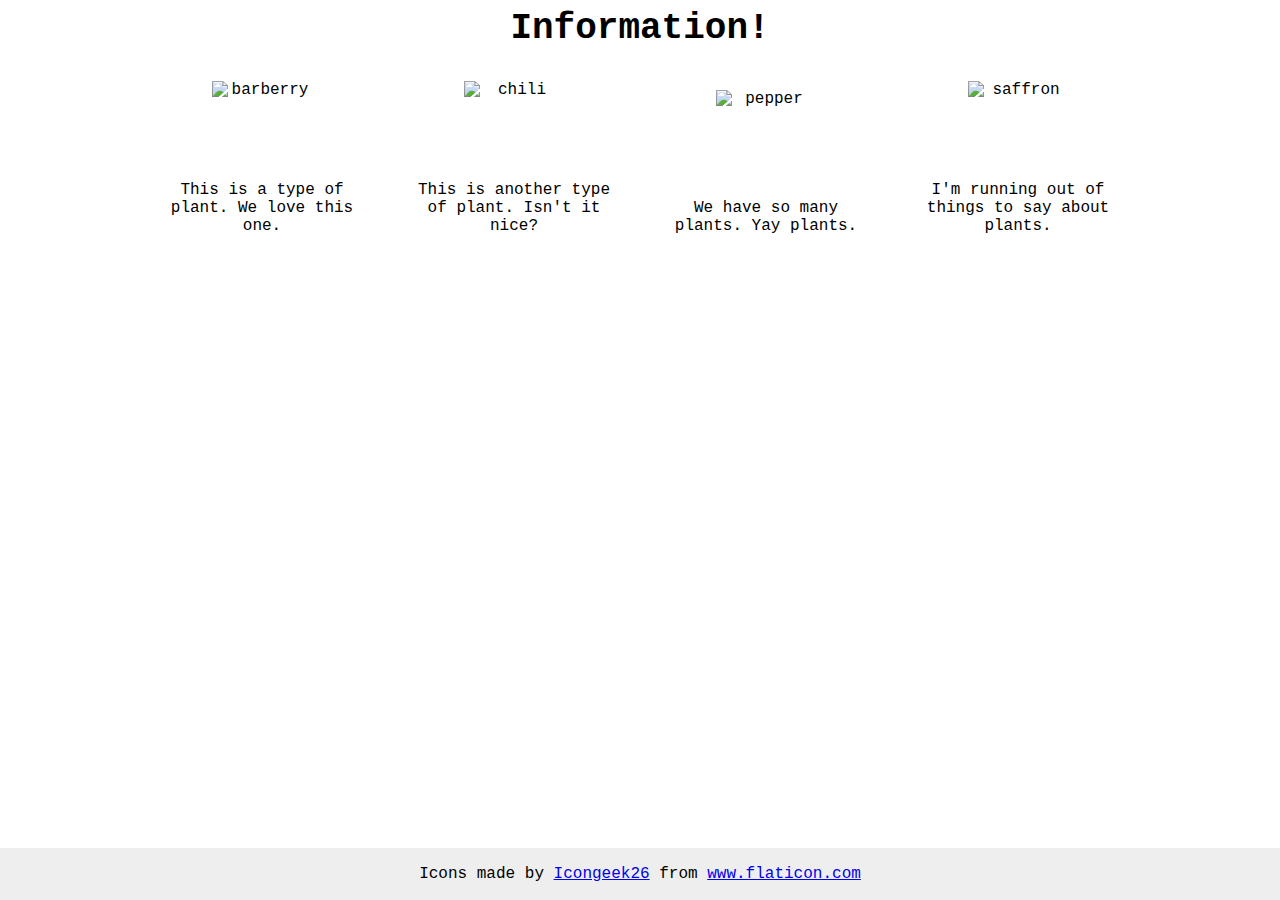
==== flex/04-flex-information/index.html @ 9ebe13b3 "4th flex exercise" ====
<!DOCTYPE html>
<html lang="en">
  <head>
    <meta charset="UTF-8" />
    <meta http-equiv="X-UA-Compatible" content="IE=edge" />
    <meta name="viewport" content="width=device-width, initial-scale=1.0" />
    <title>Information</title>
    <link rel="stylesheet" href="style.css" />
  </head>
  <body>
    <div class="title">Information!</div>
    <div class="row">
      <div class="card">
        <img src="./images/barberry.png" alt="barberry" />
        <div class="text">This is a type of plant. We love this one.</div>
      </div>
      <div class="card">
        <img src="./images/chilli.png" alt="chili" />
        <div class="text">This is another type of plant. Isn't it nice?</div>
      </div>
      <div class="card">
        <img src="./images/pepper.png" alt="pepper" />
        <div class="text">We have so many plants. Yay plants.</div>
      </div>
      <div class="card">
        <img src="./images/saffron.png" alt="saffron" />
        <div class="text">I'm running out of things to say about plants.</div>
      </div>
    </div>

    <!-- disregard this section, it's here to give attribution to the creator of these icons -->
    <div class="footer">
      <div>
        Icons made by
        <a href="https://www.flaticon.com/authors/icongeek26" title="Icongeek26"
          >Icongeek26</a
        >
        from
        <a href="https://www.flaticon.com/" title="Flaticon"
          >www.flaticon.com</a
        >
      </div>
    </div>
  </body>
</html>
---- flex/04-flex-information/style.css ----
body {
  font-family: "Courier New", Courier, monospace;
  display: flex;
  flex-direction: column;
  align-items: center;
}

img {
  display: block;
  width: 100px;
  height: 100px;
  margin: auto;
}

.title {
  font-size: 36px;
  font-weight: 900;
  margin-bottom: 32px;
}

.row {
  display: flex;
  margin: 0px;
  padding: 0px;
  gap: 52px;
}

.card {
  display: flex;
  flex-direction: column;
  width: 200px;
  text-align: center;
}

/* do not edit this footer */
.footer {
  position: fixed;
  bottom: 0;
  left: 0;
  right: 0;
  height: 52px;
  display: flex;
  align-items: center;
  justify-content: center;
  background: #eee;
}
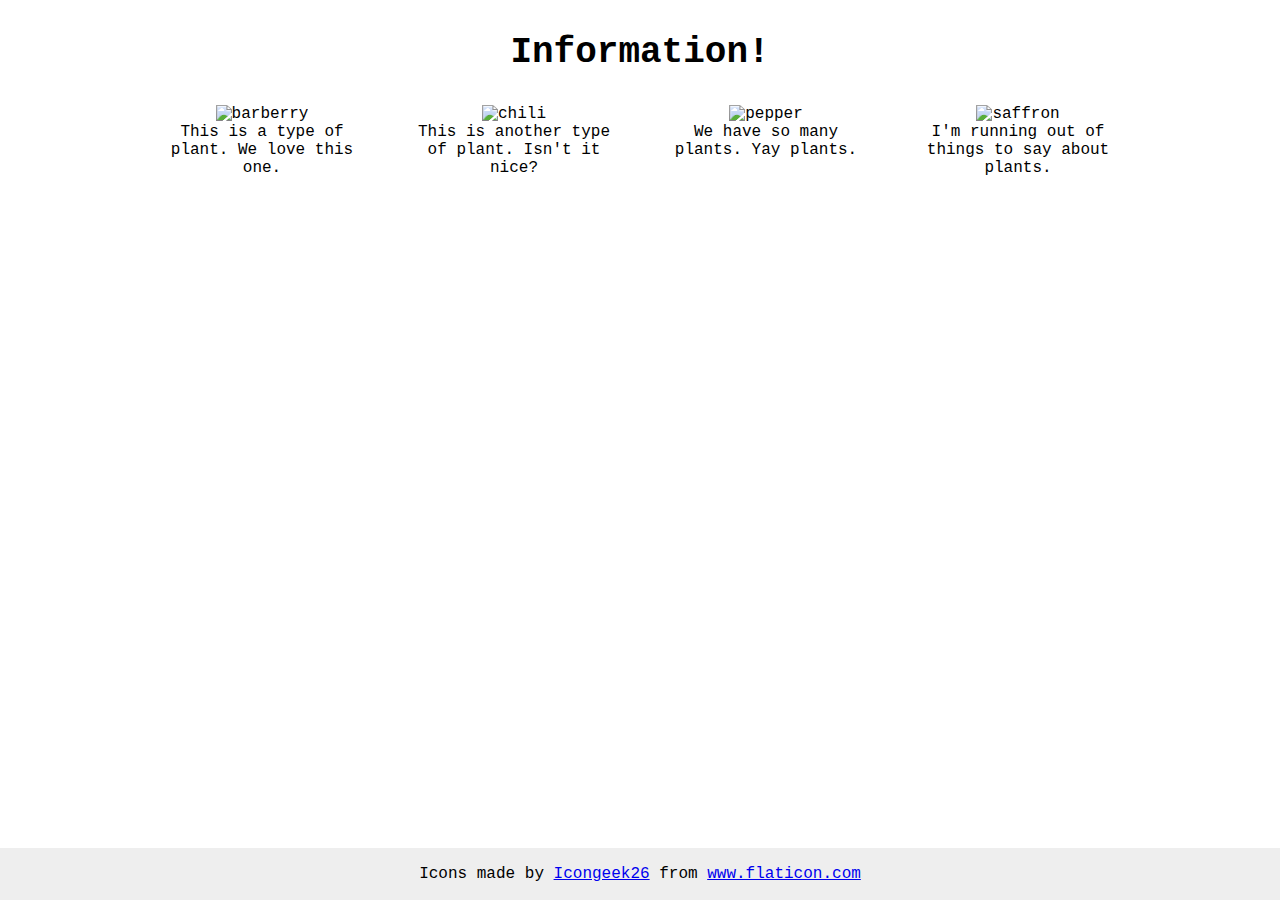
==== commit e4d79738: "retry" ====
--- a/flex/04-flex-information/index.html
+++ b/flex/04-flex-information/index.html
@@ -10,24 +10,23 @@
   <body>
     <div class="title">Information!</div>
     <div class="row">
-      <div class="card">
+      <div class="item">
         <img src="./images/barberry.png" alt="barberry" />
         <div class="text">This is a type of plant. We love this one.</div>
       </div>
-      <div class="card">
+      <div class="item">
         <img src="./images/chilli.png" alt="chili" />
         <div class="text">This is another type of plant. Isn't it nice?</div>
       </div>
-      <div class="card">
+      <div class="item">
         <img src="./images/pepper.png" alt="pepper" />
         <div class="text">We have so many plants. Yay plants.</div>
       </div>
-      <div class="card">
+      <div class="item">
         <img src="./images/saffron.png" alt="saffron" />
         <div class="text">I'm running out of things to say about plants.</div>
       </div>
     </div>
-
     <!-- disregard this section, it's here to give attribution to the creator of these icons -->
     <div class="footer">
       <div>
--- a/flex/04-flex-information/style.css
+++ b/flex/04-flex-information/style.css
@@ -1,35 +1,27 @@
 body {
   font-family: "Courier New", Courier, monospace;
-  display: flex;
-  flex-direction: column;
-  align-items: center;
+  text-align: center;
 }
 
 img {
-  display: block;
   width: 100px;
   height: 100px;
-  margin: auto;
 }
 
 .title {
   font-size: 36px;
   font-weight: 900;
-  margin-bottom: 32px;
+  margin: 32px;
 }
 
 .row {
   display: flex;
-  margin: 0px;
-  padding: 0px;
+  justify-content: center;
   gap: 52px;
 }
 
-.card {
-  display: flex;
-  flex-direction: column;
-  width: 200px;
-  text-align: center;
+.item {
+  max-width: 200px;
 }
 
 /* do not edit this footer */
